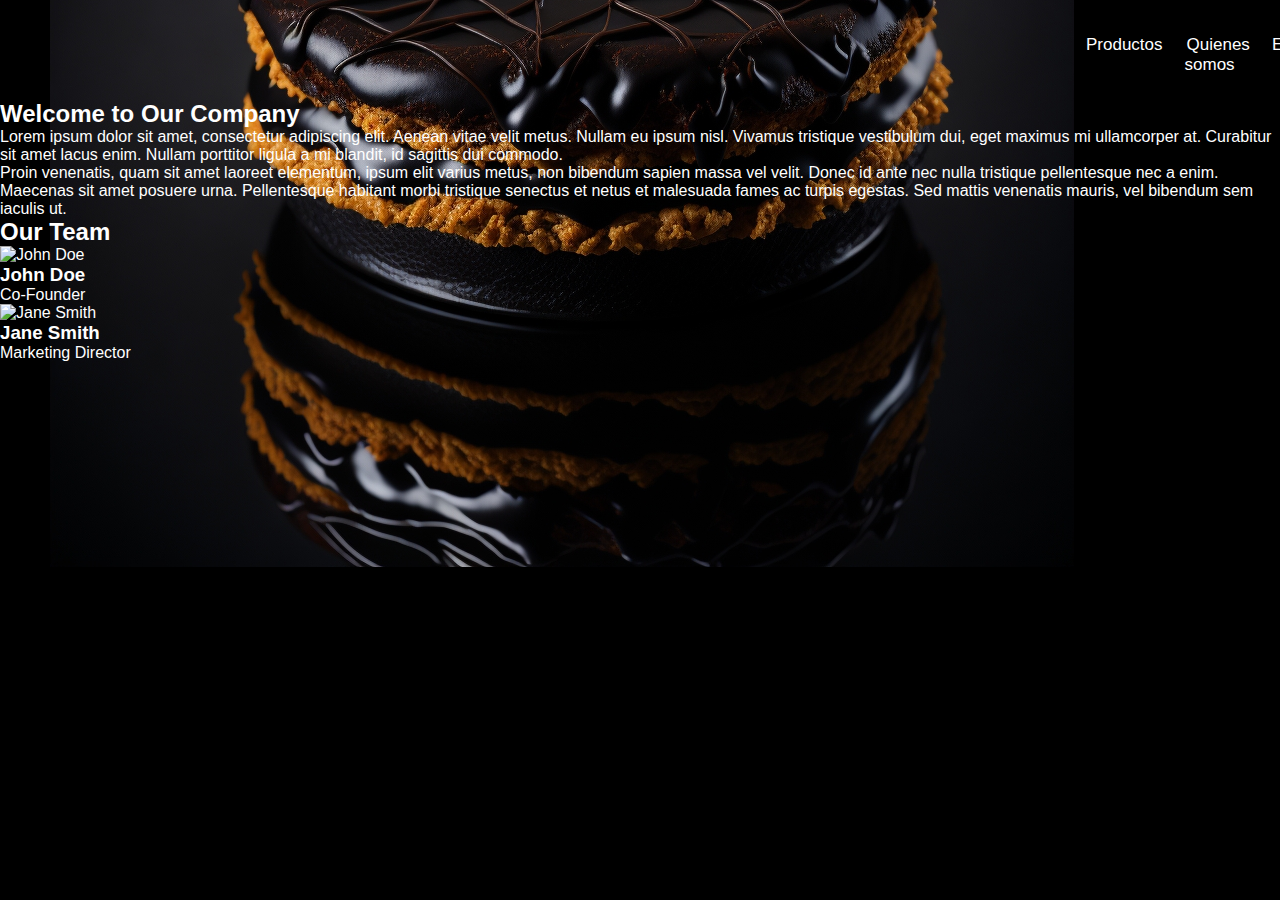
==== pages/about.html @ 87305d6c "new version" ====
<!DOCTYPE html>
<html lang="es">

<head>
    <meta charset="UTF-8">
    <meta http-equiv="X-UA-Compatible" content="IE=edge">
    <meta name="viewport" content="width=device-width, initial-scale=1.0">
    <!-- CUSTOM CSS -->
    <link rel="stylesheet" href="../css/estilos.css">
    <title>Dulce Bocado</title>
</head>

<body>
    <hearder class="container">
        <!--Navegacion-->
        <div class="nav-main">
            <!--Marca-Logo-->
            <img src="../img/alfajor.jpg" alt="logo" class="nav-brand">
            <!--Left Nav-->
            <ul class="navbar-nav">
                <li class="nav-item">
                    <a class="nav-link" href="productos.html">Productos</a>
                </li>
                <li class="nav-item">
                    <a class = "nav-link" href="about.html">Quienes somos</a>
                </li>
                <li class="nav-item">
                    <a class="nav-link" href="#team">Equipos</a>
                </li>
                <li class="nav-item">
                    <a class="nav-link" href="#contact">Contactenos</a>
                </li>
            </ul>

            <ul class="nav-menu-right">
                <li>
                    <a href="#">
                        <i class="#">Icono de buscar</i>
                    </a>
                </li>
            </ul>
        </div>
    </hearder>

    <section>
        <h2>Welcome to Our Company</h2>
        <p>Lorem ipsum dolor sit amet, consectetur adipiscing elit. Aenean vitae velit metus. Nullam eu ipsum nisl.
            Vivamus tristique vestibulum dui, eget maximus mi ullamcorper at. Curabitur sit amet lacus enim. Nullam
            porttitor ligula a mi blandit, id sagittis dui commodo.</p>
        <p>Proin venenatis, quam sit amet laoreet elementum, ipsum elit varius metus, non bibendum sapien massa vel
            velit. Donec id ante nec nulla tristique pellentesque nec a enim. Maecenas sit amet posuere urna.
            Pellentesque habitant morbi tristique senectus et netus et malesuada fames ac turpis egestas. Sed mattis
            venenatis mauris, vel bibendum sem iaculis ut.</p>
    </section>

    <section>
        <h2>Our Team</h2>
        <div class="team-member">
            <img src="john.jpg" alt="John Doe">
            <h3>John Doe</h3>
            <p>Co-Founder</p>
        </div>
        <div class="team-member">
            <img src="jane.jpg" alt="Jane Smith">
            <h3>Jane Smith</h3>
            <p>Marketing Director</p>
        </div>
    </section>

</body>
---- css/estilos.css ----
/* Global */
* {
    box-sizing: border-box;
    margin: 0;
    padding: 0;
}

body {
    font-family: Arial, Helvetica, sans-serif;
    background-color: black;
    color: white;
    font-size: 16px;
}

a {
    color: white;
    text-decoration: none;
}

ul {
    list-style: none;
}

.container {
    width: 90%;
    margin: auto;
}

/*Navegacion*/
.nav-main {
    font-size: 17px;
    display: flex;
    justify-content: space-between;
    align-items: center;
    height: 100px;
    padding: 20px 0;
    
}

.nav-brand {
    width: auto;
    margin-left: 50px;
    padding-top: 10px;
}

/*Nav left*/
.nav-main ul {
    display: flex;
    margin-left: auto;
    padding-top: 10px;
}

.nav-main ul.navbar-nav {
    margin-left: auto; /* Alinear a la derecha */
  }
  

.nav-main ul li {
    padding: 10px;
}

.nav-main ul li a {
    padding: 2px;
}

.nav-main ul li a:hover {
    border-bottom: 2px solid white;
}

.nav-main ul.nav-menu-right {
    
    margin-left: 20px;
}

div {
    margin: 0 0;
}

.showcase {
    width: 100%;
    height: 550px;
    background: url("../img/alfajor3.jpg") no-repeat center center/cover;
    display: flex;
    flex-direction: column;
    align-items: center;
    text-align: center;
    justify-content: flex-end;
    padding-bottom: 50px;
    color: white;
}

.showcase h2 {
    font-size: 25px;
    padding-bottom: 10px;
}

.showcase p {
    margin-bottom: 10px;
    width: 50%;
    font-size: 20px;
    text-shadow: 3px 3px 4px rgba(0, 0, 0, 2.0);

}

/*Banners*/
.banner-one {
    display: flex;
    justify-content: center;
    align-items: center;
    width: 100%;
    height: auto;
    background-color: #27120d;

}

.banner-one .content {
    text-align: center;
    width: 50%;
    padding: 30px;
    display: flex;
    flex-direction: column;
    justify-content: center;
    align-items: center;
}

.banner-one .content h2 {
    max-width: 400px;
    padding-bottom: 40px;
    font-size: 40px;
}

.banner-one .content p {
    max-width: 500px;
    line-height: 1.5;
}

.banner-one .content a {
    padding: 20px
}

/*CARDS*/
.card-one {
    display: grid;
    grid-template-columns: repeat(3, 1fr);
    gap: 25px;
    padding: 0 300px 20px 300px;
    background-color: #7c6451;
}

.card-one>h1 {
    grid-column: 1 / -1;
    font-size: 40px;
    text-transform: uppercase;
    font-weight: bold;
    text-align: center;
    padding-top: 20px;
}

.card-one img {
    width: 100%;
    padding: 10px;
}

.card-one h3 {
    font-size: 20px;
}

.card-one p {
    line-height: 1.5;
}

/*CARD-TWO*/
.banner-two {
    display: flex;
    justify-content: center;
    align-items: center;
    width: 100%;
    height: 500px;
    background: url("../img/store1.jpg") no-repeat left center/contain;
    background-color: #c4d5cf;
    padding: 20px;
    text-align: center;
    color: #fff;
    padding-left: 500px;
}

.banner-two .content {
    text-align: center;
    width: 60%;
    padding: 30px;
    display: flex;
    flex-direction: column;
    justify-content: center;
    align-items: center;
    text-shadow: 3px 3px 4px rgba(0, 0, 0, 2.0);

}


.banner-two .content h2 {
    padding-bottom: 50px;
    font-size: 30px;
}

.banner-two .content p {
    padding-bottom: 20px;
    font-size: 18px;
    line-height: 1.5;
    text-shadow: 3px 3px 4px rgba(0, 0, 0, 2.0);

}

.productos {
    background-color: #f1eee8;
    color: black;
    display: grid;
    grid-template-columns: repeat(2, 1fr);
    /* Dos columnas con el mismo ancho */
    grid-template-rows: auto auto;
    /* Dos filas con altura automática */
    gap: 20px;
    /* Espacio entre los elementos */
    text-align: center;
    /* Centrar el contenido horizontalmente */
    padding: 0 300px 20px 300px;
}

.productos h1 {
    grid-column: 1 / -1;
    /* El título ocupa todas las columnas disponibles */
    justify-self: center;
    /* Centrar el título horizontalmente */
    margin-top: 20px;
    margin-bottom: 10px;
    font-size: 40px;
}

/*FORMULARIO*/

form {
    background-color: #fff;
    padding: 20px;
    border-radius: 5px;
    box-shadow: 0 2px 5px rgba(0, 0, 0, 0.1);
  }
  
  .form-group {
    margin-bottom: 15px;
  }
  
  label {
    display: block;
    font-weight: bold;
    margin-bottom: 5px;
  }
  
  input[type="text"],
  input[type="email"],
  textarea {
    width: 100%;
    padding: 10px;
    border: 1px solid #ccc;
    border-radius: 3px;
    box-sizing: border-box;
  }
  
  button[type="submit"] {
    background-color: #4CAF50;
    color: #fff;
    padding: 10px 20px;
    border: none;
    border-radius: 3px;
    cursor: pointer;
  }
  
  button[type="submit"]:hover {
    background-color: #45a049;
  }
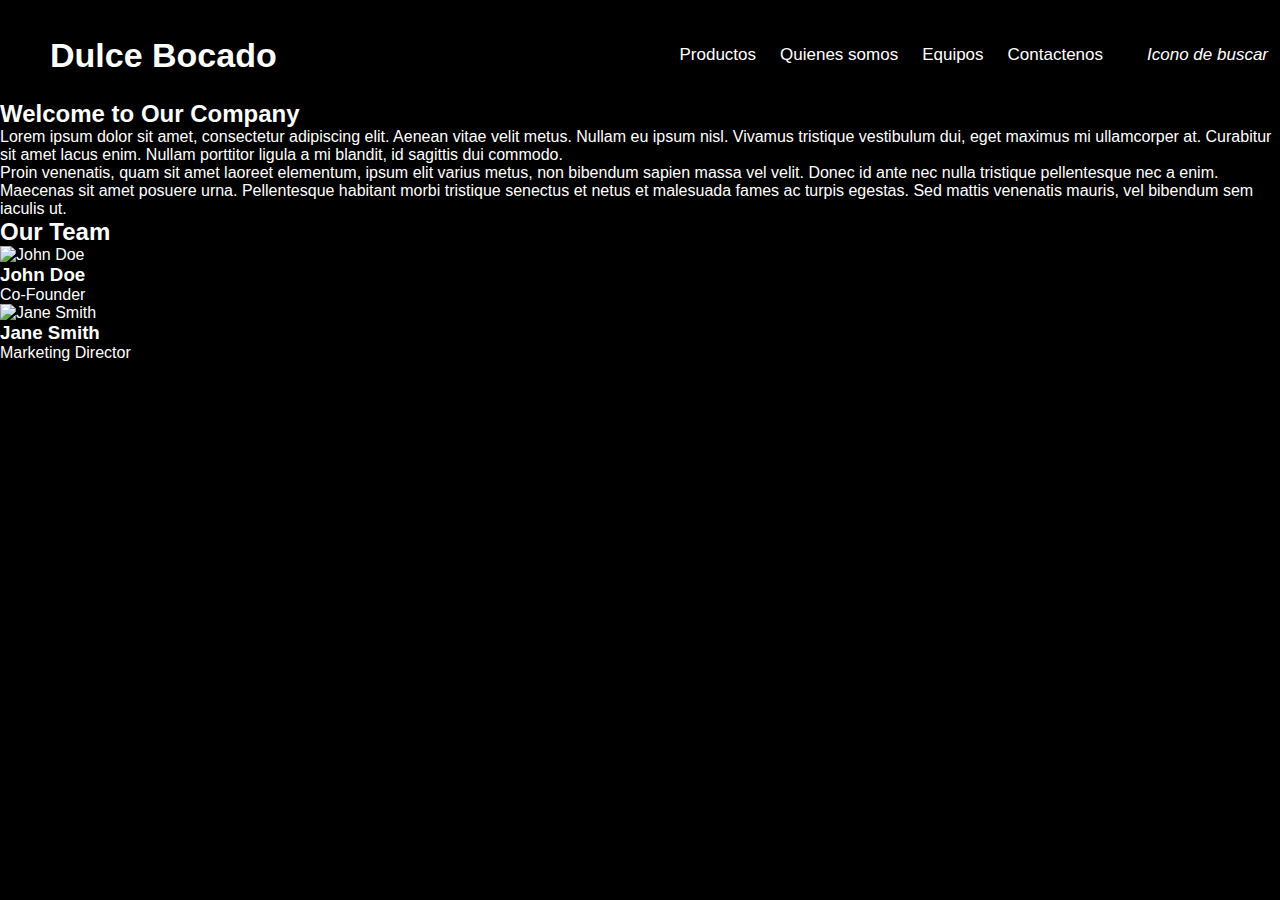
==== commit b227a0ed: "nueva version" ====
--- a/pages/about.html
+++ b/pages/about.html
@@ -15,7 +15,7 @@
         <!--Navegacion-->
         <div class="nav-main">
             <!--Marca-Logo-->
-            <img src="../img/alfajor.jpg" alt="logo" class="nav-brand">
+            <a class="nav-brand" href="../index.html"><h1>Dulce Bocado</h1></a>
             <!--Left Nav-->
             <ul class="navbar-nav">
                 <li class="nav-item">
--- a/css/estilos.css
+++ b/css/estilos.css
@@ -109,7 +109,7 @@
     align-items: center;
     width: 100%;
     height: auto;
-    background-color: #27120d;
+    background-color: #FEDBD0;
 
 }
 
